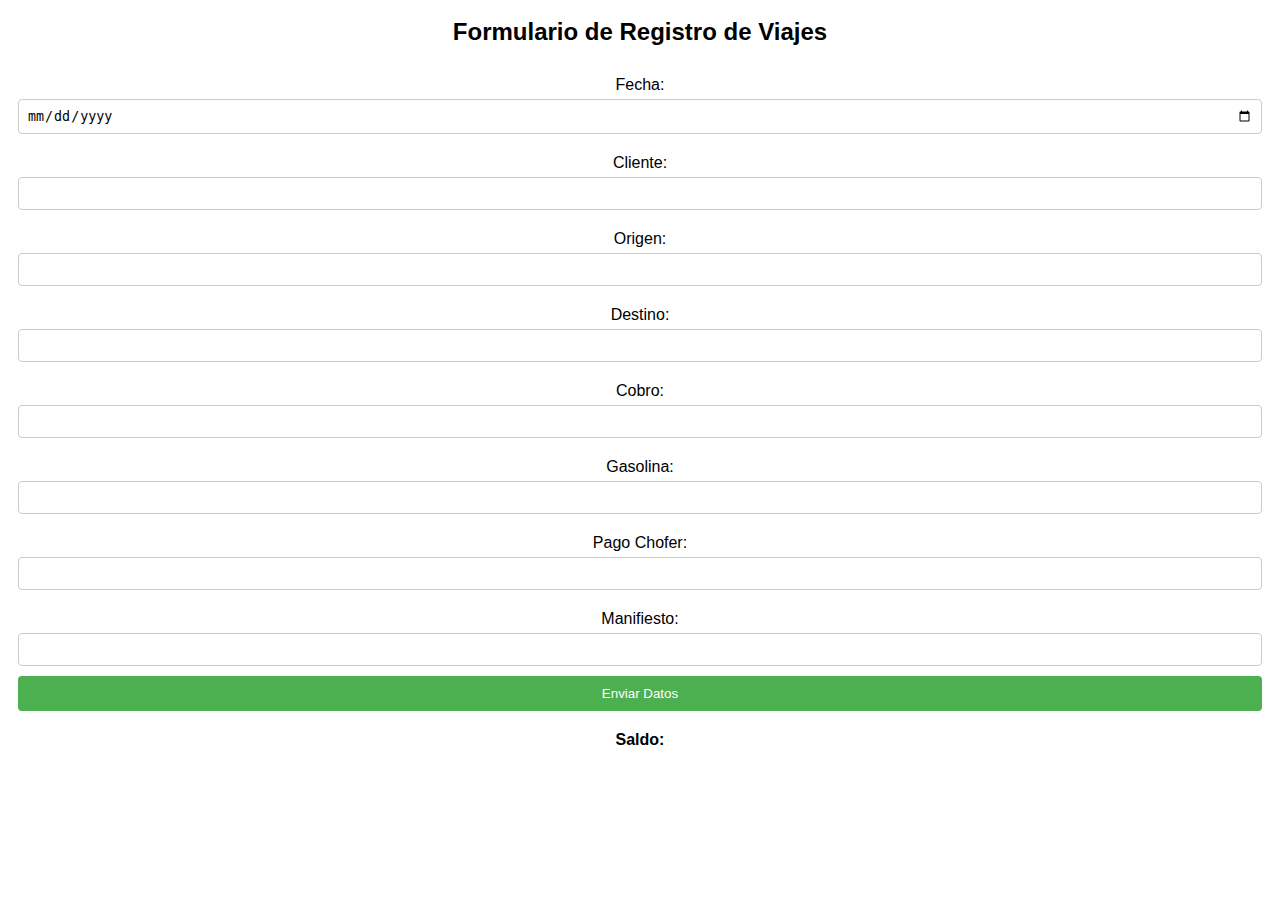
==== regviaj/regviaj.html @ ccea3fdc "Update and rename regviaj.html to regviaj/regviaj.html" ====
<html lang="es">
<head>
    <meta charset="UTF-8">
    <meta name="viewport" content="width=device-width, initial-scale=1.0">
    <title>Formulario de Registro de Viajes</title>
    <style>
        body {
            font-family: Arial, sans-serif;
            padding: 10px;
        }

        h2 {
            text-align: center;
        }

        form {
            display: flex;
            flex-direction: column;
            align-items: center;
        }

        label {
            margin-top: 10px;
        }

        input, select {
            width: 100%;
            padding: 8px;
            margin-top: 5px;
            margin-bottom: 10px;
            box-sizing: border-box;
            border: 1px solid #ccc;
            border-radius: 4px;
        }

        button {
            width: 100%;
            padding: 10px;
            background-color: #4CAF50;
            color: white;
            border: none;
            border-radius: 4px;
            cursor: pointer;
        }

        button:hover {
            background-color: #45a049;
        }

        #saldo {
            text-align: center;
            margin-top: 20px;
            font-weight: bold;
        }
    </style>
</head>
<body>

    <h2>Formulario de Registro de Viajes</h2>

    <form id="dataForm" action="https://script.google.com/macros/s/AKfycbyvKgEerHNRE4dEgN_uKLUJ57XLuzsmRlXz1yo5qxW0ZOL7Q_JcZfs4uGZeGGbGsq-z/exec" method="post">
        <label for="fecha">Fecha:</label>
        <input type="date" id="fecha" name="fecha" required>

        <label for="cliente">Cliente:</label>
        <input type="text" id="cliente" name="cliente" required>

        <label for="origen">Origen:</label>
        <input type="text" id="origen" name="origen" required>

        <label for="destino">Destino:</label>
        <input type="text" id="destino" name="destino" required>

        <label for="cobro">Cobro:</label>
        <input type="number" id="cobro" name="cobro" required>

        <label for="gasolina">Gasolina:</label>
        <input type="number" id="gasolina" name="gasolina" required>

        <label for="pagoChofer">Pago Chofer:</label>
        <input type="number" id="pagoChofer" name="pagoChofer" required>

        <label for="manifiesto">Manifiesto:</label>
        <input type="text" id="manifiesto" name="manifiesto" required>

        <button type="submit" onclick="mostrarSaldo()">Enviar Datos</button>
    </form>

    <p id="saldo">Saldo: </p>

    <script>
        
        function mostrarSaldo() {
            
            var cobro = parseFloat(document.getElementById('cobro').value);
            var pagoChofer = parseFloat(document.getElementById('pagoChofer').value);
            var gasolina = parseFloat(document.getElementById('gasolina').value);
            var manifiesto = parseFloat(document.getElementById('manifiesto').value);

           
            var saldo = cobro - pagoChofer - gasolina - manifiesto;

           
            document.getElementById('saldo').innerText = 'Saldo: ' + saldo.toFixed(2);
        }
    </script>

</body>
</html>
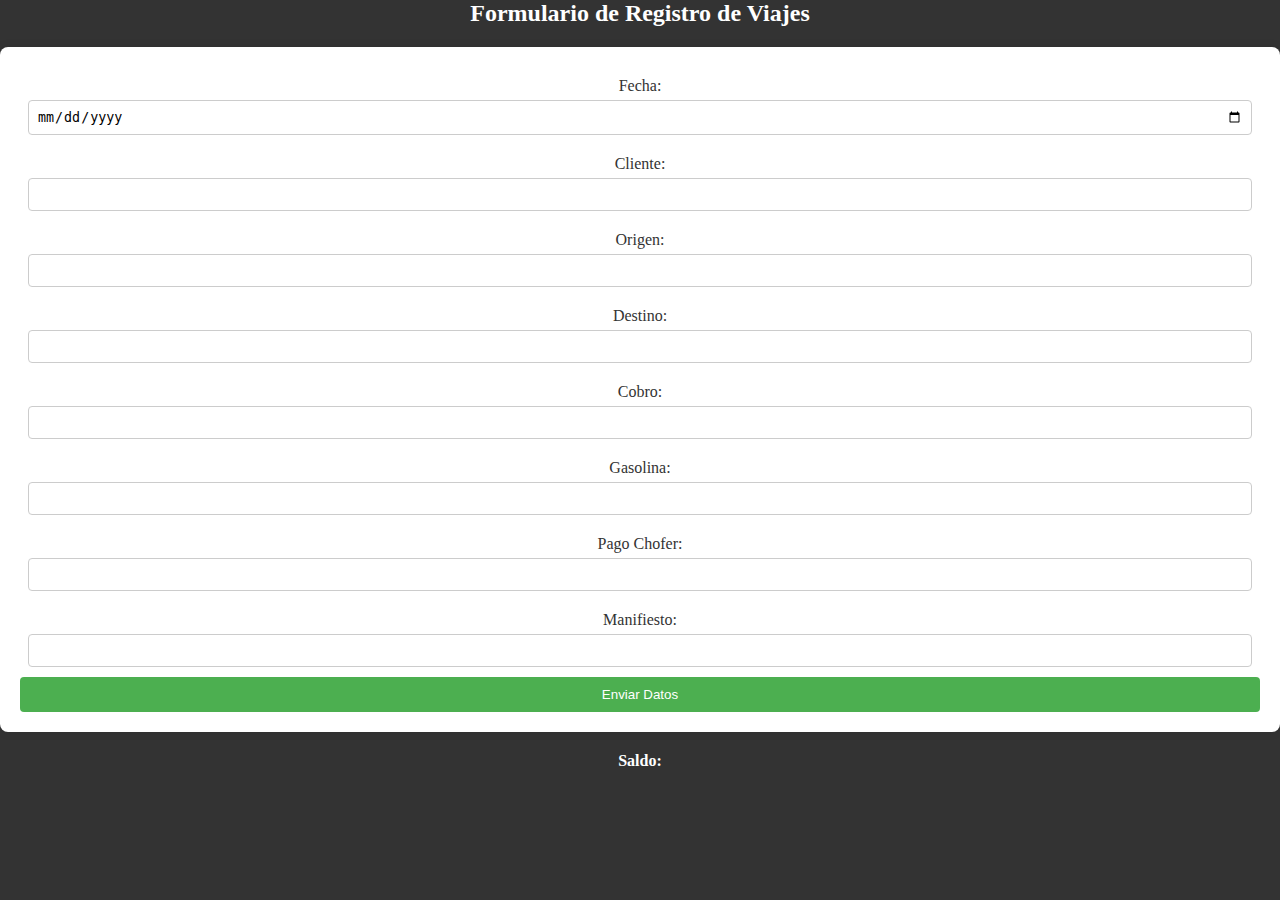
==== commit d65ee1b2: "Actualizar regviaj.html" ====
--- a/regviaj/regviaj.html
+++ b/regviaj/regviaj.html
@@ -5,26 +5,39 @@
     <title>Formulario de Registro de Viajes</title>
     <style>
         body {
-            font-family: Arial, sans-serif;
-            padding: 10px;
+            font-family: 'Times New Roman', Times, serif;
+            background-color: #333;
+            color: #fff;
+            margin: 0;
+            padding: 0;
         }
 
         h2 {
             text-align: center;
+            color: #fff;
         }
 
         form {
             display: flex;
             flex-direction: column;
             align-items: center;
+            background-color: #fff;
+            color: #666;
+            border-radius: 8px;
+            box-shadow: 0 0 10px rgba(0, 0, 0, 0.1);
+            padding: 20px;
+            width:70%
+            max-width: 400px; 
+            margin: 0 auto; 
         }
 
         label {
             margin-top: 10px;
+            color: #333;
         }
 
         input, select {
-            width: 100%;
+            width: calc(100% - 16px);
             padding: 8px;
             margin-top: 5px;
             margin-bottom: 10px;
@@ -51,6 +64,7 @@
             text-align: center;
             margin-top: 20px;
             font-weight: bold;
+            color: #fff;
         }
     </style>
 </head>
@@ -89,18 +103,14 @@
     <p id="saldo">Saldo: </p>
 
     <script>
-        
         function mostrarSaldo() {
-            
             var cobro = parseFloat(document.getElementById('cobro').value);
             var pagoChofer = parseFloat(document.getElementById('pagoChofer').value);
             var gasolina = parseFloat(document.getElementById('gasolina').value);
             var manifiesto = parseFloat(document.getElementById('manifiesto').value);
 
-           
             var saldo = cobro - pagoChofer - gasolina - manifiesto;
 
-           
             document.getElementById('saldo').innerText = 'Saldo: ' + saldo.toFixed(2);
         }
     </script>
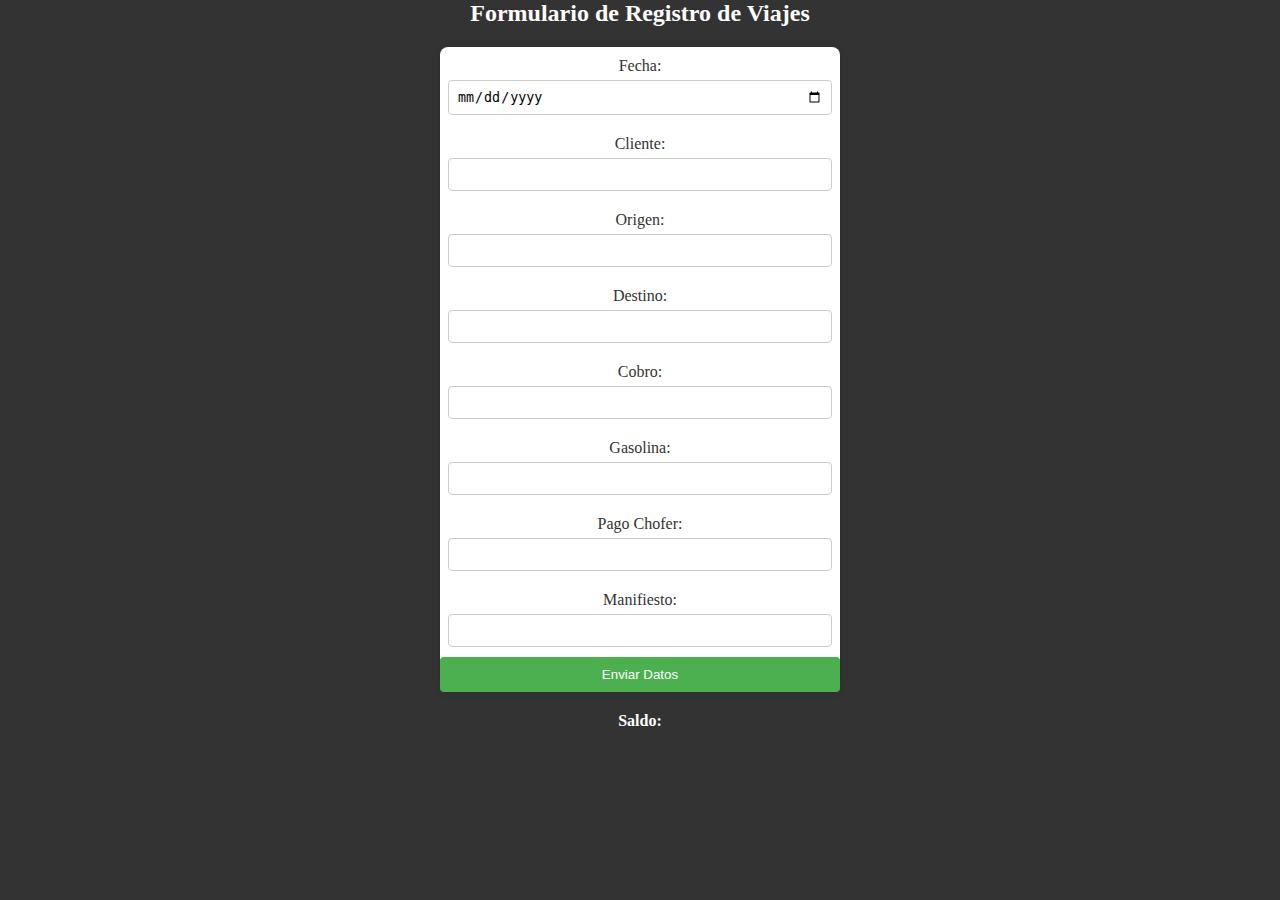
==== commit 507fe1b7: "Update regviaj.html" ====
--- a/regviaj/regviaj.html
+++ b/regviaj/regviaj.html
@@ -25,10 +25,9 @@
             color: #666;
             border-radius: 8px;
             box-shadow: 0 0 10px rgba(0, 0, 0, 0.1);
-            padding: 20px;
-            width:70%
+            width: 70%;
             max-width: 400px; 
-            margin: 0 auto; 
+            margin: 20px auto;
         }
 
         label {
@@ -72,7 +71,7 @@
 
     <h2>Formulario de Registro de Viajes</h2>
 
-    <form id="dataForm" action="https://script.google.com/macros/s/AKfycbyvKgEerHNRE4dEgN_uKLUJ57XLuzsmRlXz1yo5qxW0ZOL7Q_JcZfs4uGZeGGbGsq-z/exec" method="post">
+    <form id="dataForm" action="https://script.google.com/macros/s/AKfycbybExqsV0Y03WHX0tANbJGntKzpYvoxj6ztNzDeJbDs5TP2vC7shWhrdZpmBOeoX8mV/exec" method="post">
         <label for="fecha">Fecha:</label>
         <input type="date" id="fecha" name="fecha" required>
 
@@ -97,7 +96,7 @@
         <label for="manifiesto">Manifiesto:</label>
         <input type="text" id="manifiesto" name="manifiesto" required>
 
-        <button type="submit" onclick="mostrarSaldo()">Enviar Datos</button>
+        <button type="number" onclick="mostrarSaldo()">Enviar Datos</button>
     </form>
 
     <p id="saldo">Saldo: </p>
